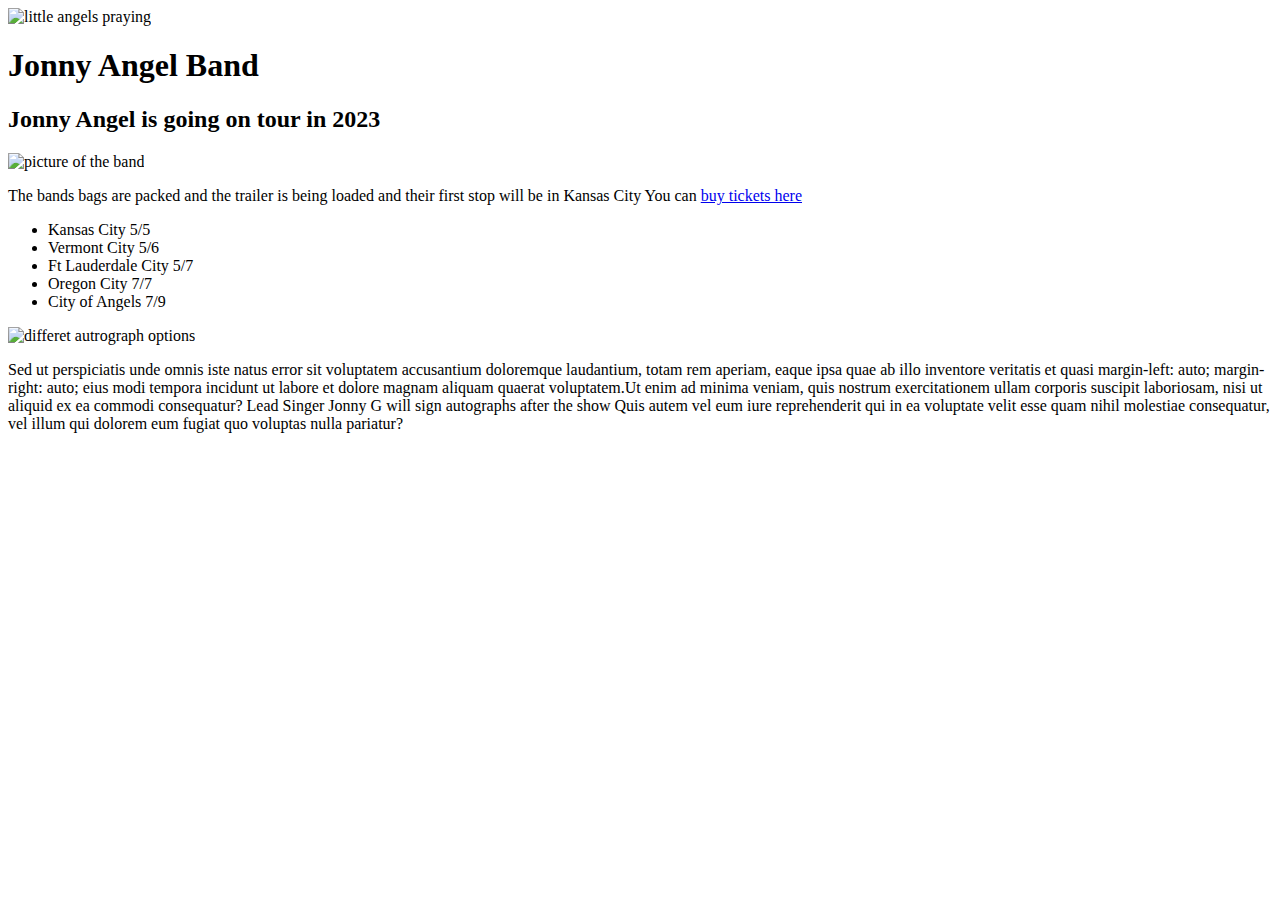
==== band.html @ 86dd5825 "desinged band website for class" ====
<!DOCTYPE html>
<html lang="en-US">
<head>
  <link href="css/band.css" rel="stylesheet" type="text/css">
  <title>Jonny Angel Band</title>
</head>
<body>
  <banner>
    <img src="img/angel-banner.jfif" alt="little angels praying">
  </banner>
  <h1>Jonny Angel Band</h1>
  <div class="angel">
    <h2>Jonny Angel is going on tour in 2023</h2>
    <img src="img/band.jpg" alt="picture of the band">
    <p>The bands bags are packed and the trailer is being loaded and their first stop will be in Kansas City 
      You can <a href="https://www.ticketmaster.com/">buy tickets here</a>
    </p>
  </div>
  <div class="sidebar">
    <ul>
      <li>Kansas City 5/5</li>
      <li>Vermont City 5/6</li>
      <li>Ft Lauderdale City 5/7</li>
      <li>Oregon City 7/7</li>
      <li>City of Angels 7/9</li>
    </ul>
  </div>
  <div class="auto">
    <img  src="img/autograph.webp" alt="differet autrograph options">
    <p>Sed ut perspiciatis unde omnis iste natus error sit voluptatem accusantium doloremque laudantium, totam rem aperiam, eaque ipsa quae ab
illo inventore veritatis et quasi  margin-left: auto; margin-right: auto; eius modi tempora incidunt ut labore et dolore magnam aliquam quaerat
voluptatem.Ut enim ad minima veniam, quis nostrum exercitationem ullam corporis suscipit laboriosam, nisi ut aliquid ex ea commodi 
consequatur? <span class="sign">Lead Singer Jonny G will sign autographs after the show</span> Quis autem vel eum iure reprehenderit qui in ea voluptate velit esse quam nihil molestiae consequatur, vel illum qui dolorem eum 
fugiat quo voluptas nulla pariatur?
    </p>
  </div>
</body>
</html>
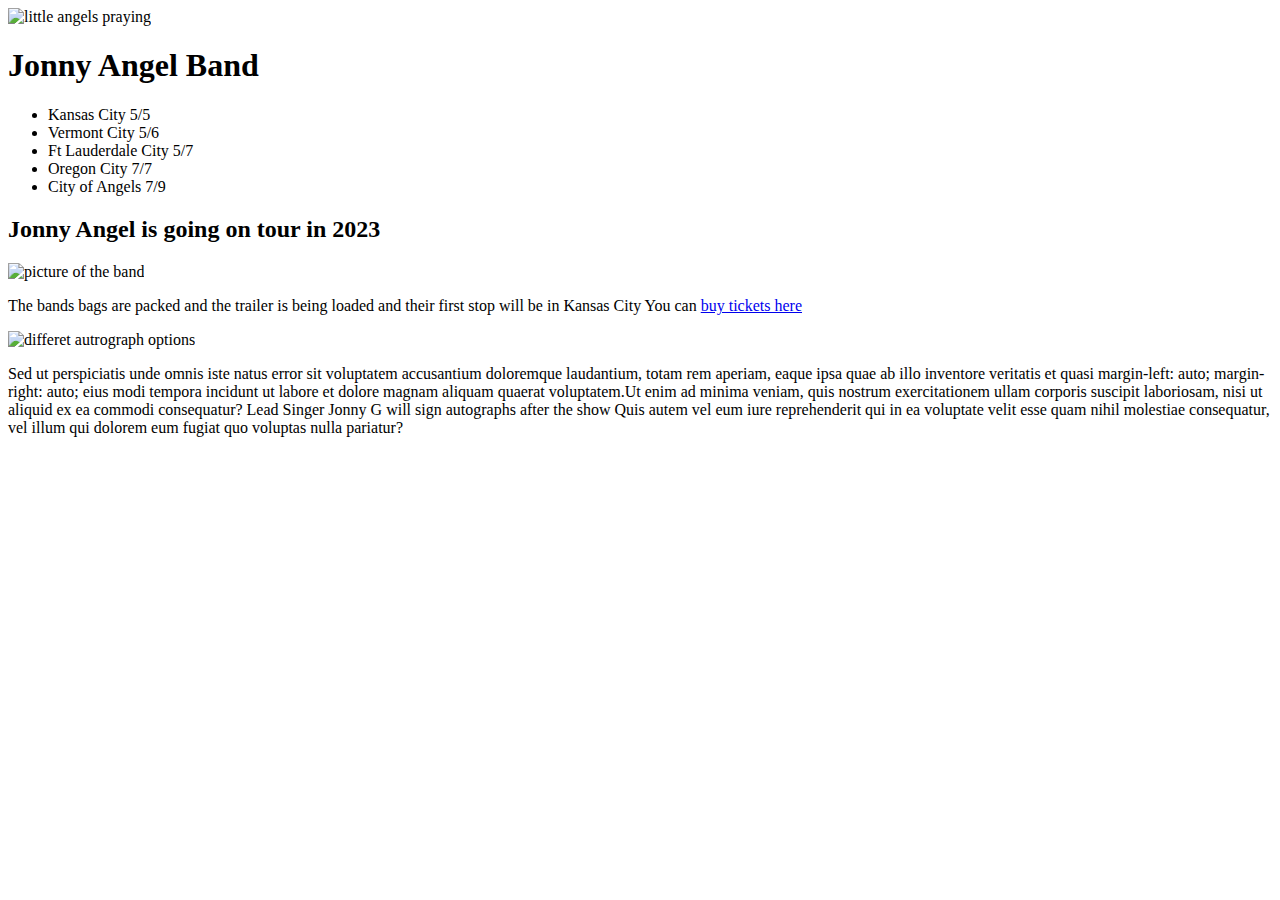
==== commit f1f34a01: "add float correctly" ====
--- a/band.html
+++ b/band.html
@@ -9,14 +9,7 @@
     <img src="img/angel-banner.jfif" alt="little angels praying">
   </banner>
   <h1>Jonny Angel Band</h1>
-  <div class="angel">
-    <h2>Jonny Angel is going on tour in 2023</h2>
-    <img src="img/band.jpg" alt="picture of the band">
-    <p>The bands bags are packed and the trailer is being loaded and their first stop will be in Kansas City 
-      You can <a href="https://www.ticketmaster.com/">buy tickets here</a>
-    </p>
-  </div>
-  <div class="sidebar">
+   <div class="sidebar">
     <ul>
       <li>Kansas City 5/5</li>
       <li>Vermont City 5/6</li>
@@ -25,14 +18,21 @@
       <li>City of Angels 7/9</li>
     </ul>
   </div>
+  <div class="angel">
+    <h2>Jonny Angel is going on tour in 2023</h2>
+    <img src="img/band.jpg" alt="picture of the band">
+    <p>The bands bags are packed and the trailer is being loaded and their first stop will be in Kansas City 
+      You can <a href="https://www.ticketmaster.com/">buy tickets here</a>
+    </p>
+  </div>
   <div class="auto">
     <img  src="img/autograph.webp" alt="differet autrograph options">
+  </div>
     <p>Sed ut perspiciatis unde omnis iste natus error sit voluptatem accusantium doloremque laudantium, totam rem aperiam, eaque ipsa quae ab
 illo inventore veritatis et quasi  margin-left: auto; margin-right: auto; eius modi tempora incidunt ut labore et dolore magnam aliquam quaerat
 voluptatem.Ut enim ad minima veniam, quis nostrum exercitationem ullam corporis suscipit laboriosam, nisi ut aliquid ex ea commodi 
 consequatur? <span class="sign">Lead Singer Jonny G will sign autographs after the show</span> Quis autem vel eum iure reprehenderit qui in ea voluptate velit esse quam nihil molestiae consequatur, vel illum qui dolorem eum 
 fugiat quo voluptas nulla pariatur?
     </p>
-  </div>
 </body>
 </html>